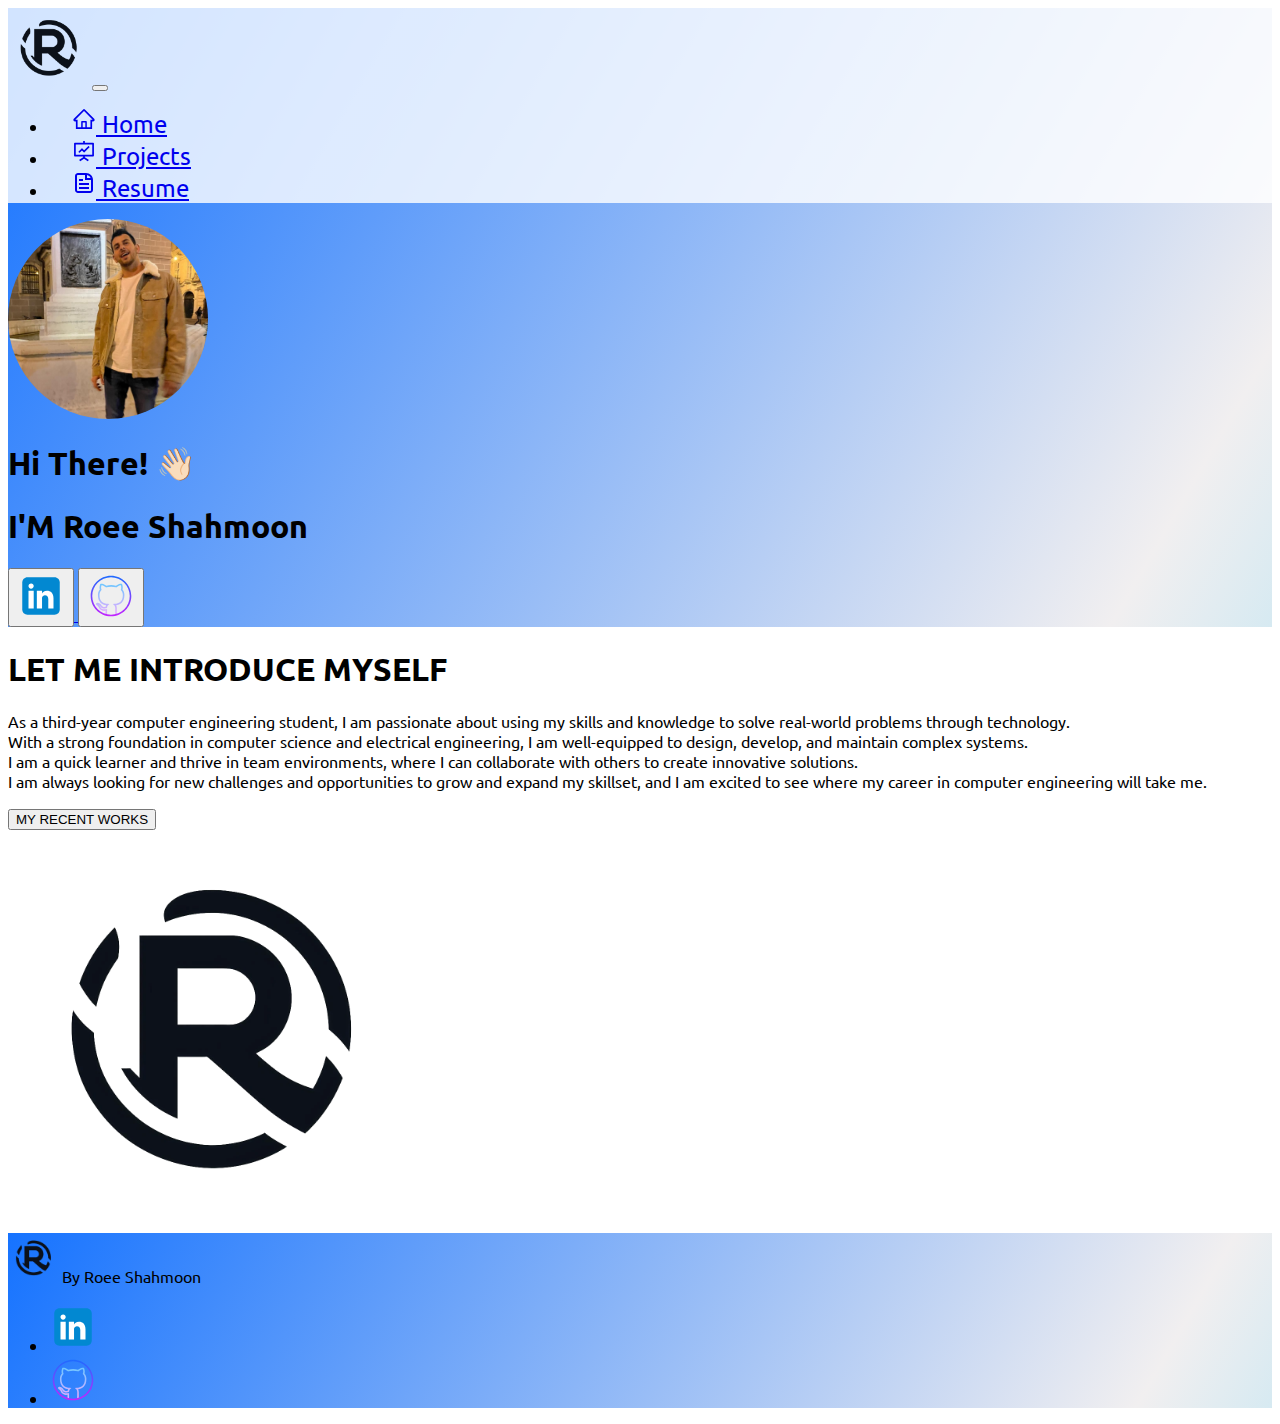
==== index.html @ e5fcd22f "Update index.html" ====
<!DOCTYPE html>
<html lang="en">
<head>

    <meta charset="UTF-8">
    <meta name="viewport" content="width=device-width, initial-scale=1.0">
    <link href="https://cdn.jsdelivr.net/npm/bootstrap@5.3.2/dist/css/bootstrap.min.css" rel="stylesheet" integrity="sha384-T3c6CoIi6uLrA9TneNEoa7RxnatzjcDSCmG1MXxSR1GAsXEV/Dwwykc2MPK8M2HN" crossorigin="anonymous">
    <link rel="stylesheet" href="./style.css">
    <link rel="preconnect" href="https://fonts.googleapis.com">
    <link href="https://fonts.googleapis.com/css?family=Montserrat|Ubuntu" rel="stylesheet">
    <title>Roee's Portfolio</title>
    <link rel="icon" href="./assets/a2.png">
</head>
<body>
    
<!-- Title -->
<section id="title" class="gradient-background"> 
    <nav class="navbar navbar-expand-lg body-tertiary" style="background-color: #ffffffce;" >
      <div class="container-fluid">
        <a class="navbar-brand" > <img src="./assets/a2.png" width="80"> </a>
        <button class="navbar-toggler" type="button" data-bs-toggle="collapse" data-bs-target="#navbarSupportedContent" aria-controls="navbarSupportedContent" aria-expanded="false" aria-label="Toggle navigation">
          <span class="navbar-toggler-icon"></span>
        </button>
        <div class="collapse navbar-collapse" id="navbarSupportedContent">
          <ul class="navbar-nav me-auto mb-2 mb-lg-0">
            <li class="nav-item">
              <a class="nav-link active" aria-current="page" href="./index.html"><svg stroke="currentColor" fill="currentColor" stroke-width="0" viewBox="0 0 1024 1024" height="1em" width="1em" xmlns="http://www.w3.org/2000/svg" style="margin-bottom: 2px;"><path d="M946.5 505L560.1 118.8l-25.9-25.9a31.5 31.5 0 0 0-44.4 0L77.5 505a63.9 63.9 0 0 0-18.8 46c.4 35.2 29.7 63.3 64.9 63.3h42.5V940h691.8V614.3h43.4c17.1 0 33.2-6.7 45.3-18.8a63.6 63.6 0 0 0 18.7-45.3c0-17-6.7-33.1-18.8-45.2zM568 868H456V664h112v204zm217.9-325.7V868H632V640c0-22.1-17.9-40-40-40H432c-22.1 0-40 17.9-40 40v228H238.1V542.3h-96l370-369.7 23.1 23.1L882 542.3h-96.1z"></path></svg>  Home</a>
            </li>
            <li class="nav-item">
              <a class="nav-link" href="./projects.html"><svg stroke="currentColor" fill="currentColor" stroke-width="0" t="1569683753031" viewBox="0 0 1024 1024" version="1.1" height="1em" width="1em" xmlns="http://www.w3.org/2000/svg" style="margin-bottom: 2px;"><defs></defs><path d="M312.1 591.5c3.1 3.1 8.2 3.1 11.3 0l101.8-101.8 86.1 86.2c3.1 3.1 8.2 3.1 11.3 0l226.3-226.5c3.1-3.1 3.1-8.2 0-11.3l-36.8-36.8c-3.1-3.1-8.2-3.1-11.3 0L517 485.3l-86.1-86.2c-3.1-3.1-8.2-3.1-11.3 0L275.3 543.4c-3.1 3.1-3.1 8.2 0 11.3l36.8 36.8z"></path><path d="M904 160H548V96c0-4.4-3.6-8-8-8h-56c-4.4 0-8 3.6-8 8v64H120c-17.7 0-32 14.3-32 32v520c0 17.7 14.3 32 32 32h356.4v32L311.6 884.1c-3.7 2.4-4.7 7.3-2.3 11l30.3 47.2v0.1c2.4 3.7 7.4 4.7 11.1 2.3L512 838.9l161.3 105.8c3.7 2.4 8.7 1.4 11.1-2.3v-0.1l30.3-47.2c2.4-3.7 1.3-8.6-2.3-11L548 776.3V744h356c17.7 0 32-14.3 32-32V192c0-17.7-14.3-32-32-32z m-40 512H160V232h704v440z"></path></svg> Projects</a>
            </li>
            <li class="nav-item ">
              <a class="nav-link" href="./Resume.html" role="button"  aria-expanded="false"><svg stroke="currentColor" fill="none" stroke-width="0" viewBox="0 0 24 24" height="1em" width="1em" xmlns="http://www.w3.org/2000/svg" style="margin-bottom: 2px;"><path d="M7 18H17V16H7V18Z" fill="currentColor"></path><path d="M17 14H7V12H17V14Z" fill="currentColor"></path><path d="M7 10H11V8H7V10Z" fill="currentColor"></path><path fill-rule="evenodd" clip-rule="evenodd" d="M6 2C4.34315 2 3 3.34315 3 5V19C3 20.6569 4.34315 22 6 22H18C19.6569 22 21 20.6569 21 19V9C21 5.13401 17.866 2 14 2H6ZM6 4H13V9H19V19C19 19.5523 18.5523 20 18 20H6C5.44772 20 5 19.5523 5 19V5C5 4.44772 5.44772 4 6 4ZM15 4.10002C16.6113 4.4271 17.9413 5.52906 18.584 7H15V4.10002Z" fill="currentColor"></path></svg>  Resume </a>
            </li>
          </ul>
        </div>
      </div>
    </nav>   
    <div class="px-4 py-5 my-5 text-center">
        <img id="image" class="d-block mx-auto mb-4" src="./assets/cv.jpeg" alt="almog image" width="200" height="200">
        <h1 class="display fw-bold text-body-emphasis">Hi There! 👋🏻</h1>
        <h1 class="display-5 fw-bold text-body-emphasis">I'M Roee Shahmoon </h1>

        <div class="col-lg-6 mx-auto">
          <div class="d-md-flex gap-2 d-inline-flex justify-content-sm-center">
            <a href="https://www.linkedin.com/in/roee-shahmoon-9a2785237/">
              <button type="button" class="btn btn-light btn-lg px-4">
                <svg xmlns="http://www.w3.org/2000/svg" x="0px" y="0px" width="50" height="50" viewBox="0 0 48 48">
                  <path fill="#0288D1" d="M42,37c0,2.762-2.238,5-5,5H11c-2.761,0-5-2.238-5-5V11c0-2.762,2.239-5,5-5h26c2.762,0,5,2.238,5,5V37z"></path>
                  <path fill="#FFF" d="M12 19H17V36H12zM14.485 17h-.028C12.965 17 12 15.888 12 14.499 12 13.08 12.995 12 14.514 12c1.521 0 2.458 1.08 2.486 2.499C17 15.887 16.035 17 14.485 17zM36 36h-5v-9.099c0-2.198-1.225-3.698-3.192-3.698-1.501 0-2.313 1.012-2.707 1.99C24.957 25.543 25 26.511 25 27v9h-5V19h5v2.616C25.721 20.5 26.85 19 29.738 19c3.578 0 6.261 2.25 6.261 7.274L36 36 36 36z"></path>
                </svg>
              </button>
            </a>
            <a href="https://github.com/roeeshahmoon">
            <button type="button" class="btn btn-light btn-lg px-4"><svg xmlns="http://www.w3.org/2000/svg" x="0px" y="0px" width="50" height="50" viewBox="0 0 64 64">
                <linearGradient id="KpzH_ttTMIjq8dhx1zD2pa_52539_gr1" x1="30.999" x2="30.999" y1="16" y2="55.342" gradientUnits="userSpaceOnUse" spreadMethod="reflect"><stop offset="0" stop-color="#6dc7ff"></stop><stop offset="1" stop-color="#e6abff"></stop></linearGradient><path fill="url(#KpzH_ttTMIjq8dhx1zD2pa_52539_gr1)" d="M25.008,56.007c-0.003-0.368-0.006-1.962-0.009-3.454l-0.003-1.55 c-6.729,0.915-8.358-3.78-8.376-3.83c-0.934-2.368-2.211-3.045-2.266-3.073l-0.124-0.072c-0.463-0.316-1.691-1.157-1.342-2.263 c0.315-0.997,1.536-1.1,2.091-1.082c3.074,0.215,4.63,2.978,4.694,3.095c1.569,2.689,3.964,2.411,5.509,1.844 c0.144-0.688,0.367-1.32,0.659-1.878C20.885,42.865,15.27,40.229,15.27,30.64c0-2.633,0.82-4.96,2.441-6.929 c-0.362-1.206-0.774-3.666,0.446-6.765l0.174-0.442l0.452-0.144c0.416-0.137,2.688-0.624,7.359,2.433 c1.928-0.494,3.969-0.749,6.074-0.759c2.115,0.01,4.158,0.265,6.09,0.759c4.667-3.058,6.934-2.565,7.351-2.433l0.451,0.145 l0.174,0.44c1.225,3.098,0.813,5.559,0.451,6.766c1.618,1.963,2.438,4.291,2.438,6.929c0,9.591-5.621,12.219-10.588,13.087 c0.563,1.065,0.868,2.402,0.868,3.878c0,1.683-0.007,7.204-0.015,8.402l-2-0.014c0.008-1.196,0.015-6.708,0.015-8.389 c0-2.442-0.943-3.522-1.35-3.874l-1.73-1.497l2.274-0.253c5.205-0.578,10.525-2.379,10.525-11.341c0-2.33-0.777-4.361-2.31-6.036 l-0.43-0.469l0.242-0.587c0.166-0.401,0.894-2.442-0.043-5.291c-0.758,0.045-2.568,0.402-5.584,2.447l-0.384,0.259l-0.445-0.123 c-1.863-0.518-3.938-0.796-6.001-0.806c-2.052,0.01-4.124,0.288-5.984,0.806l-0.445,0.123l-0.383-0.259 c-3.019-2.044-4.833-2.404-5.594-2.449c-0.935,2.851-0.206,4.892-0.04,5.293l0.242,0.587l-0.429,0.469 c-1.536,1.681-2.314,3.712-2.314,6.036c0,8.958,5.31,10.77,10.504,11.361l2.252,0.256l-1.708,1.49 c-0.372,0.325-1.03,1.112-1.254,2.727l-0.075,0.549l-0.506,0.227c-1.321,0.592-5.839,2.162-8.548-2.485 c-0.015-0.025-0.544-0.945-1.502-1.557c0.646,0.639,1.433,1.673,2.068,3.287c0.066,0.19,1.357,3.622,7.28,2.339l1.206-0.262 l0.012,3.978c0.003,1.487,0.006,3.076,0.009,3.444L25.008,56.007z"></path><linearGradient id="KpzH_ttTMIjq8dhx1zD2pb_52539_gr2" x1="32" x2="32" y1="5" y2="59.167" gradientUnits="userSpaceOnUse" spreadMethod="reflect"><stop offset="0" stop-color="#1a6dff"></stop><stop offset="1" stop-color="#c822ff"></stop></linearGradient><path fill="url(#KpzH_ttTMIjq8dhx1zD2pb_52539_gr2)" d="M32,58C17.663,58,6,46.337,6,32S17.663,6,32,6s26,11.663,26,26S46.337,58,32,58z M32,8 C18.767,8,8,18.767,8,32s10.767,24,24,24s24-10.767,24-24S45.233,8,32,8z"></path>
                </svg></button>
            </a>
          </div>
        </div>
      </div> 
</section>





<section id="INTRO">
  <div class="container my-5">
    <div class="row p-4 pb-0 pe-lg-0 pt-lg-5 align-items-center rounded-3 border shadow-lg">
      <div class="col-lg-7 p-3 p-lg-5 pt-lg-3">
        <h1 class="display-4 fw-bold lh-1 text-body-emphasis">LET ME INTRODUCE MYSELF</h1>
        <p class="lead">As a third-year computer engineering student, I am passionate about using my skills and knowledge to solve real-world problems through technology.<br>

With a strong foundation in computer science and electrical engineering, I am well-equipped to design, develop, and maintain complex systems.<br>

I am a quick learner and thrive in team environments, where I can collaborate with others to create innovative solutions.<br>

I am always looking for new challenges and opportunities to grow and expand my skillset, and I am excited to see where my career in computer engineering will take me.</p>
        <div class="d-grid gap-2 d-md-flex justify-content-md-start mb-4 mb-lg-3">
          <a href="./projects.html"> <button  type="button" class="btn btn-primary btn-lg px-4 me-md-2 fw-bold">MY RECENT WORKS</button></a>
        </div>
      </div>
      <div class="col-md-4 justify-content-center list-unstyled d-flex">
          <img  src="./assets//a2.png" alt="" width="400">
      </div>
    </div>
  </div>
</section>




  
  <section class="gradient-background"> 
    <footer class="row-cols-1 row-cols-sm-2 row-cols-md-5 py-5 mt-5 border-top d-flex justify-content-center">
        <div class="col-md-4 d-flex align-items-center justify-content-center">
            <span class="mb-0"><img src="./assets/a2.png" width="50"> By Roee Shahmoon </span>  
          
        <ul class="nav col-md-4 justify-content-center list-unstyled d-flex">
            <li class="ms-3"><a class="text-body-secondary" href="https://www.linkedin.com/in/roee-shahmoon-9a2785237/"><svg class="bi" width="50" height="50"><svg xmlns="http://www.w3.org/2000/svg" viewBox="0 0 48 48"><path fill="#0288D1" d="M42,37c0,2.762-2.238,5-5,5H11c-2.761,0-5-2.238-5-5V11c0-2.762,2.239-5,5-5h26c2.762,0,5,2.238,5,5V37z"></path><path fill="#FFF" d="M12 19H17V36H12zM14.485 17h-.028C12.965 17 12 15.888 12 14.499 12 13.08 12.995 12 14.514 12c1.521 0 2.458 1.08 2.486 2.499C17 15.887 16.035 17 14.485 17zM36 36h-5v-9.099c0-2.198-1.225-3.698-3.192-3.698-1.501 0-2.313 1.012-2.707 1.99C24.957 25.543 25 26.511 25 27v9h-5V19h5v2.616C25.721 20.5 26.85 19 29.738 19c3.578 0 6.261 2.25 6.261 7.274L36 36 36 36z"></path></svg></svg></a></li>
            <li class="ms-3"><a class="text-body-secondary" href="https://github.com/roeeshahmoon"><svg class="bi" width="50" height="50" xmlns="http://www.w3.org/2000/svg" viewBox="0 0 64 64"><linearGradient id="KpzH_ttTMIjq8dhx1zD2pa_52539_gr1" x1="30.999" x2="30.999" y1="16" y2="55.342" gradientUnits="userSpaceOnUse" spreadMethod="reflect"><stop offset="0" stop-color="#6dc7ff"></stop><stop offset="1" stop-color="#e6abff"></stop></linearGradient><path fill="url(#KpzH_ttTMIjq8dhx1zD2pa_52539_gr1)" d="M25.008,56.007c-0.003-0.368-0.006-1.962-0.009-3.454l-0.003-1.55c-6.729,0.915-8.358-3.78-8.376-3.83c-0.934-2.368-2.211-3.045-2.266-3.073l-0.124-0.072c-0.463-0.316-1.691-1.157-1.342-2.263c0.315-0.997,1.536-1.1,2.091-1.082c3.074,0.215,4.63,2.978,4.694,3.095c1.569,2.689,3.964,2.411,5.509,1.844c0.144-0.688,0.367-1.32,0.659-1.878C20.885,42.865,15.27,40.229,15.27,30.64c0-2.633,0.82-4.96,2.441-6.929c-0.362-1.206-0.774-3.666,0.446-6.765l0.174-0.442l0.452-0.144c0.416-0.137,2.688-0.624,7.359,2.433c1.928-0.494,3.969-0.749,6.074-0.759c2.115,0.01,4.158,0.265,6.09,0.759c4.667-3.058,6.934-2.565,7.351-2.433l0.451,0.145l0.174,0.44c1.225,3.098,0.813,5.559,0.451,6.766c1.618,1.963,2.438,4.291,2.438,6.929c0,9.591-5.621,12.219-10.588,13.087c0.563,1.065,0.868,2.402,0.868,3.878c0,1.683-0.007,7.204-0.015,8.402l-2-0.014c0.008-1.196,0.015-6.708,0.015-8.389c0-2.442-0.943-3.522-1.35-3.874l-1.73-1.497l2.274-0.253c5.205-0.578,10.525-2.379,10.525-11.341c0-2.33-0.777-4.361-2.31-6.036l-0.43-0.469l0.242-0.587c0.166-0.401,0.894-2.442-0.043-5.291c-0.758,0.045-2.568,0.402-5.584,2.447l-0.384,0.259l-0.445-0.123c-1.863-0.518-3.938-0.796-6.001-0.806c-2.052,0.01-4.124,0.288-5.984,0.806l-0.445,0.123l-0.383-0.259c-3.019-2.044-4.833-2.404-5.594-2.449c-0.935,2.851-0.206,4.892-0.04,5.293l0.242,0.587l-0.429,0.469c-1.536,1.681-2.314,3.712-2.314,6.036c0,8.958,5.31,10.77,10.504,11.361l2.252,0.256l-1.708,1.49c-0.372,0.325-1.03,1.112-1.254,2.727l-0.075,0.549l-0.506,0.227c-1.321,0.592-5.839,2.162-8.548-2.485c-0.015-0.025-0.544-0.945-1.502-1.557c0.646,0.639,1.433,1.673,2.068,3.287c0.066,0.19,1.357,3.622,7.28,2.339l1.206-0.262l0.012,3.978c0.003,1.487,0.006,3.076,0.009,3.444L25.008,56.007z"></path><linearGradient id="KpzH_ttTMIjq8dhx1zD2pb_52539_gr2" x1="32" x2="32" y1="5" y2="59.167" gradientUnits="userSpaceOnUse" spreadMethod="reflect"><stop offset="0" stop-color="#1a6dff"></stop><stop offset="1" stop-color="#c822ff"></stop></linearGradient><path fill="url(#KpzH_ttTMIjq8dhx1zD2pb_52539_gr2)" d="M32,58C17.663,58,6,46.337,6,32S17.663,6,32,6s26,11.663,26,26S46.337,58,32,58z M32,8C18.767,8,8,18.767,8,32s10.767,24,24,24s24-10.767,24-24S45.233,8,32,8z"></path></svg></a></li>
        </ul></div>
    </footer>
</section>

<script src="https://cdn.jsdelivr.net/npm/bootstrap@5.3.2/dist/js/bootstrap.bundle.min.js" integrity="sha384-C6RzsynM9kWDrMNeT87bh95OGNyZPhcTNXj1NW7RuBCsyN/o0jlpcV8Qyq46cDfL" crossorigin="anonymous"></script>
</body>
</html>
---- style.css ----
.gradient-background {
    background: linear-gradient(300deg, #00bfff, #f1eff0, #1673ff);
    background-size: 180% 180%;
    animation: gradient-animation 18s ease infinite;
  }
  
  @keyframes gradient-animation {
    0% {
      background-position: 0% 50%;
    }
    50% {
      background-position: 100% 50%;
    }
    100% {
      background-position: 0% 50%;
    }
  }

  .nav-link{
    font-family: "Ubuntu";
    font-size: 1.5rem;
    padding-left: 1.5rem!important;
    padding-right: 1.5rem!important;
  }

  #image{
    border-radius: 50%;
  }
  .icon-square {
    width: 3rem;
    height: 3rem;
    border-radius: 0.75rem;
  }
  
  body{
    font-family: "Ubuntu";
  }


  
  .rotate {
    animation: rotation 5s infinite linear;
  }
  
  @keyframes rotation {
    0%{
      transform: rotate(0deg);
     }
  100%{
      transform: rotate(360deg);
     }
  }
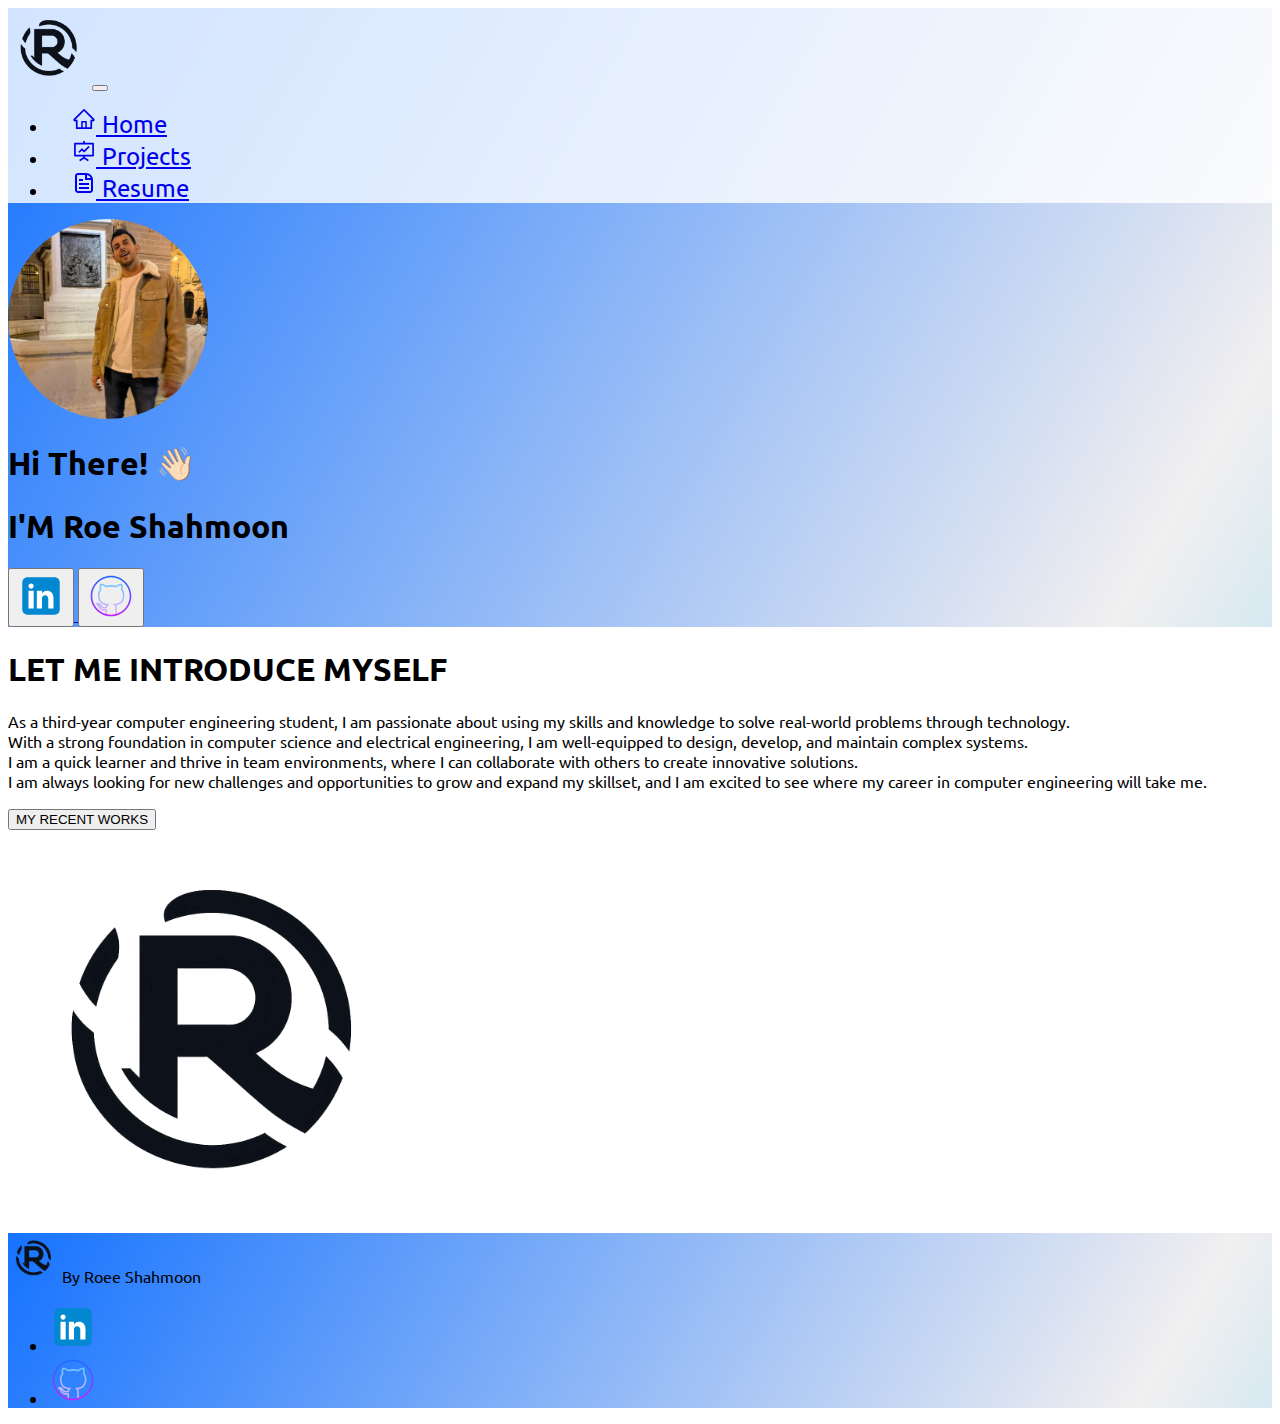
==== commit b2dc6b39: "check" ====
--- a/index.html
+++ b/index.html
@@ -39,7 +39,7 @@
     <div class="px-4 py-5 my-5 text-center">
         <img id="image" class="d-block mx-auto mb-4" src="./assets/cv.jpeg" alt="almog image" width="200" height="200">
         <h1 class="display fw-bold text-body-emphasis">Hi There! 👋🏻</h1>
-        <h1 class="display-5 fw-bold text-body-emphasis">I'M Roee Shahmoon </h1>
+        <h1 class="display-5 fw-bold text-body-emphasis">I'M Roe Shahmoon </h1>
 
         <div class="col-lg-6 mx-auto">
           <div class="d-md-flex gap-2 d-inline-flex justify-content-sm-center">
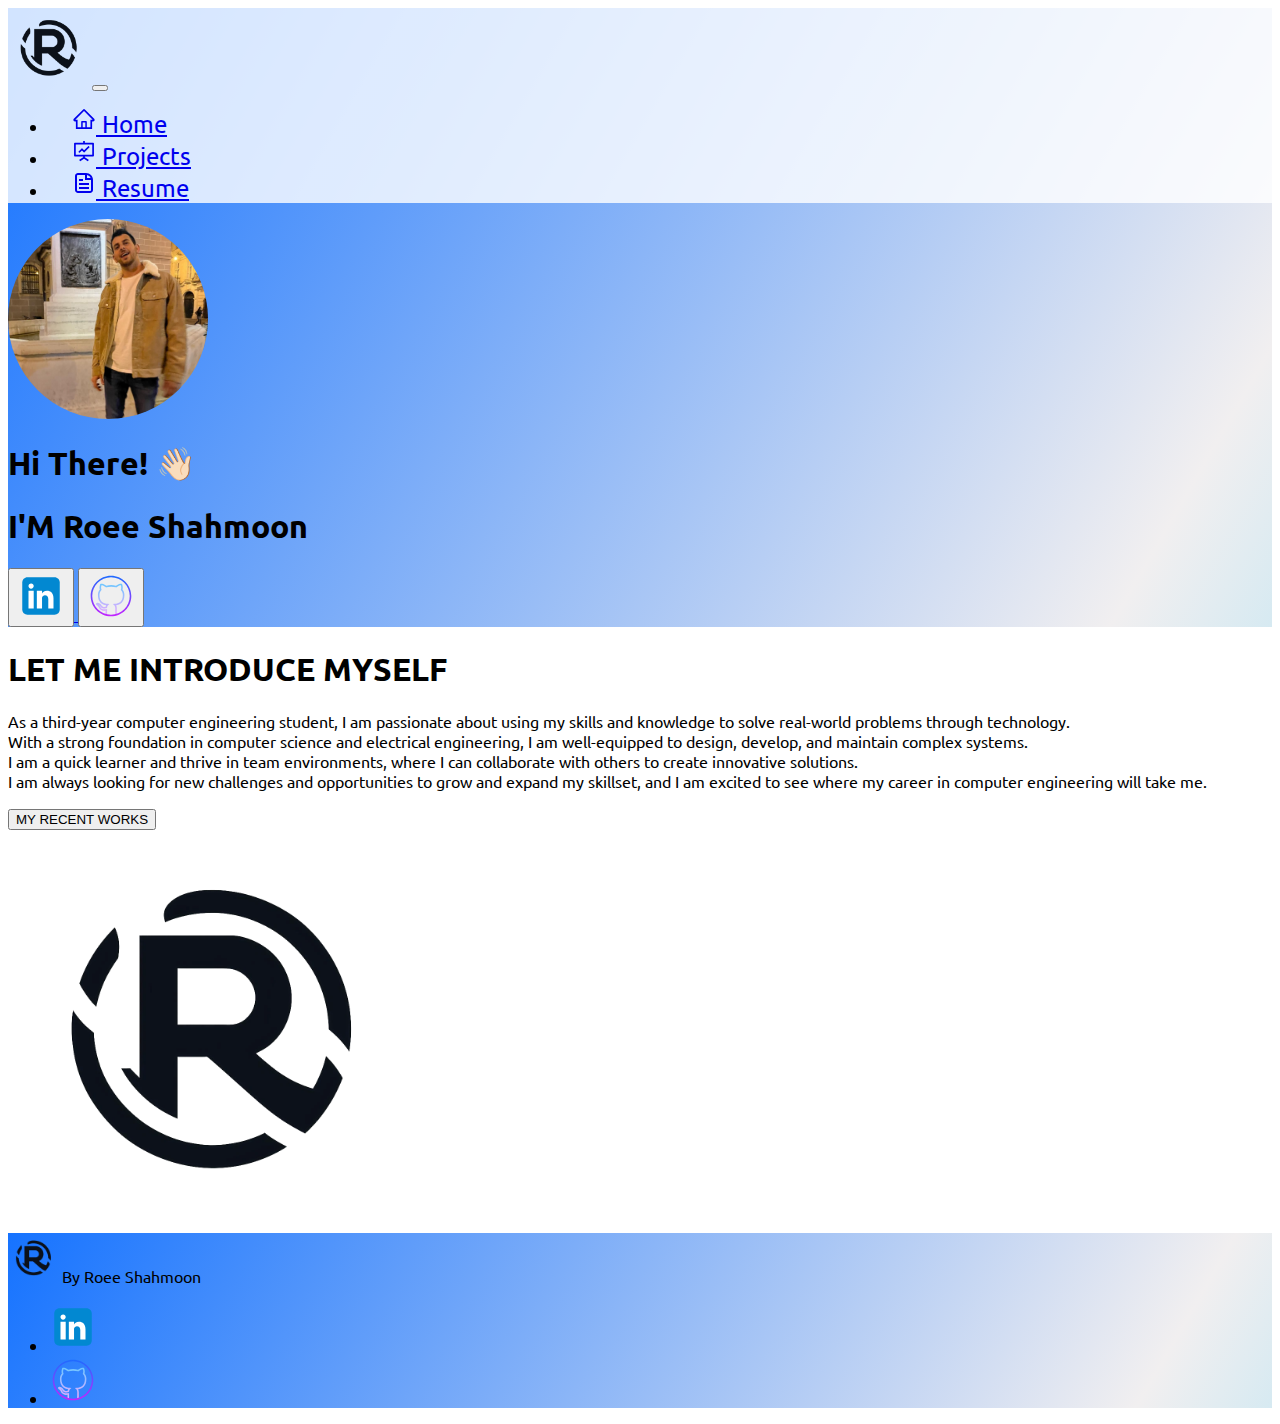
==== commit 731563b0: "fix" ====
--- a/index.html
+++ b/index.html
@@ -39,7 +39,7 @@
     <div class="px-4 py-5 my-5 text-center">
         <img id="image" class="d-block mx-auto mb-4" src="./assets/cv.jpeg" alt="almog image" width="200" height="200">
         <h1 class="display fw-bold text-body-emphasis">Hi There! 👋🏻</h1>
-        <h1 class="display-5 fw-bold text-body-emphasis">I'M Roe Shahmoon </h1>
+        <h1 class="display-5 fw-bold text-body-emphasis">I'M Roee Shahmoon </h1>
 
         <div class="col-lg-6 mx-auto">
           <div class="d-md-flex gap-2 d-inline-flex justify-content-sm-center">
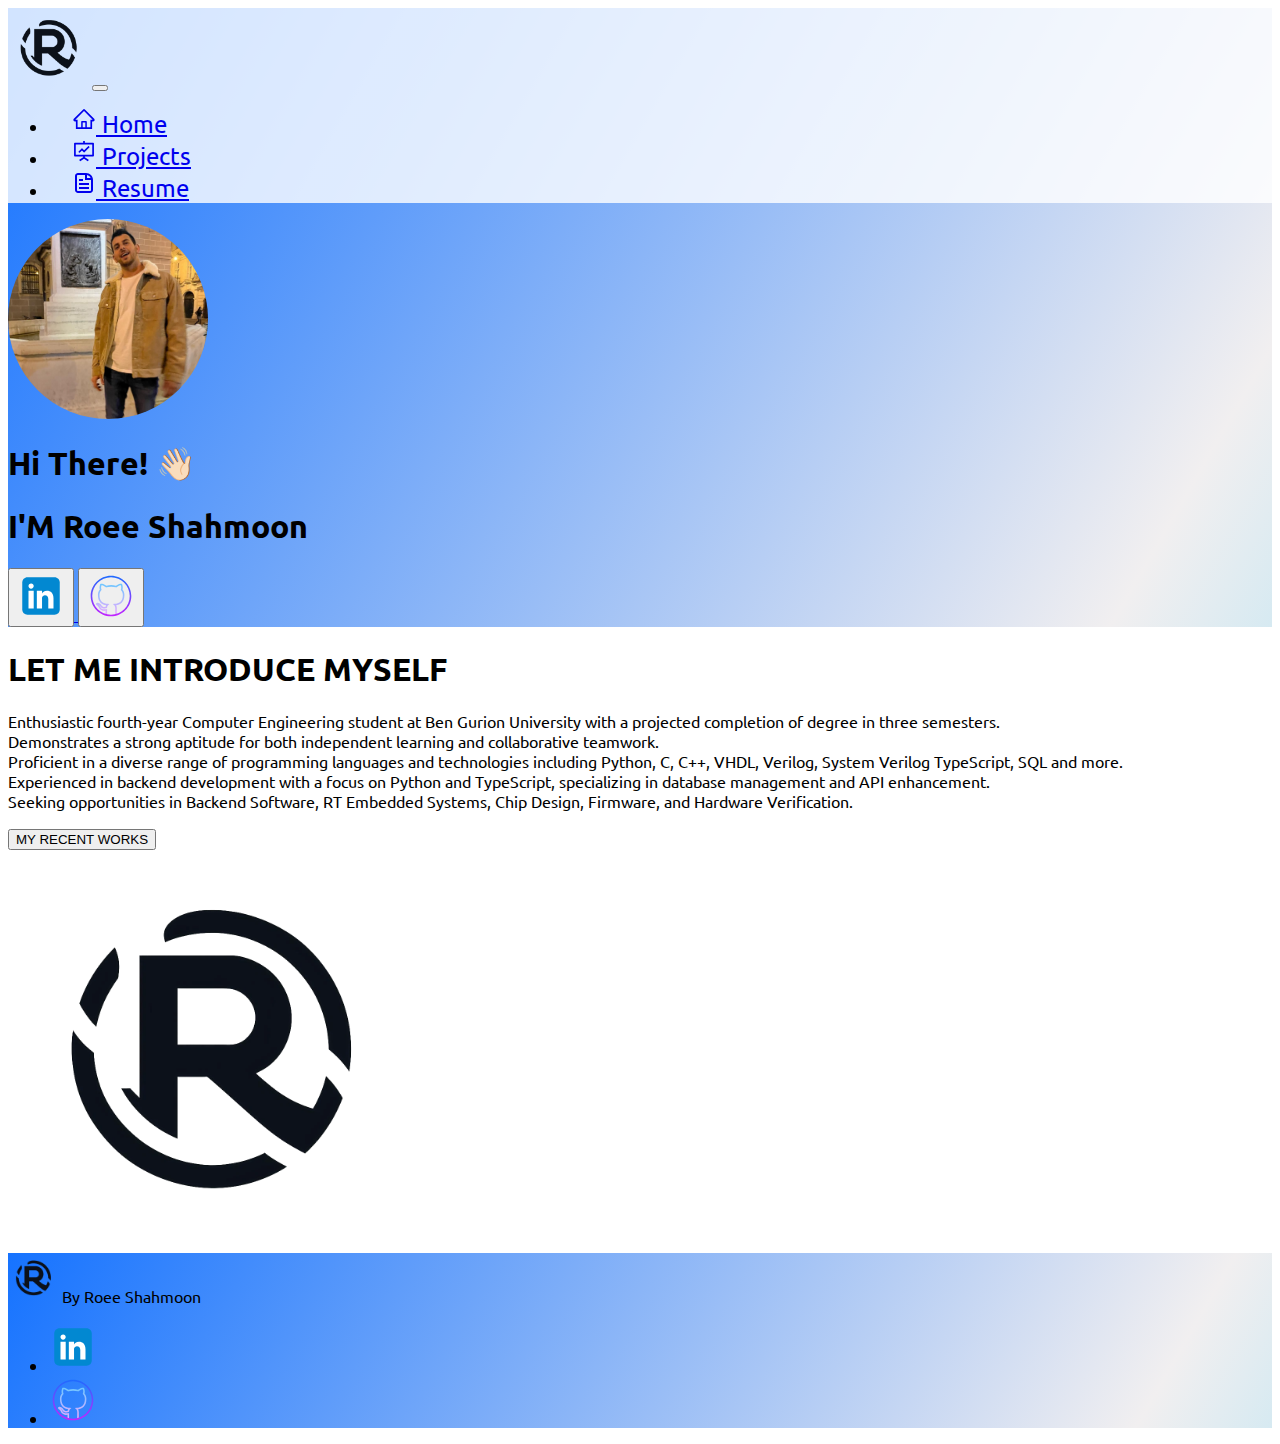
==== commit 61cd33ab: "update code" ====
--- a/index.html
+++ b/index.html
@@ -70,13 +70,11 @@
     <div class="row p-4 pb-0 pe-lg-0 pt-lg-5 align-items-center rounded-3 border shadow-lg">
       <div class="col-lg-7 p-3 p-lg-5 pt-lg-3">
         <h1 class="display-4 fw-bold lh-1 text-body-emphasis">LET ME INTRODUCE MYSELF</h1>
-        <p class="lead">As a third-year computer engineering student, I am passionate about using my skills and knowledge to solve real-world problems through technology.<br>
-
-With a strong foundation in computer science and electrical engineering, I am well-equipped to design, develop, and maintain complex systems.<br>
-
-I am a quick learner and thrive in team environments, where I can collaborate with others to create innovative solutions.<br>
-
-I am always looking for new challenges and opportunities to grow and expand my skillset, and I am excited to see where my career in computer engineering will take me.</p>
+        <p class="lead">Enthusiastic fourth-year Computer Engineering student at Ben Gurion University with a projected completion of degree in three semesters.<br> 
+          Demonstrates a strong aptitude for both independent learning and collaborative teamwork.<br> 
+          Proficient in a diverse range of programming languages and technologies including Python, C, C++, VHDL, Verilog, System Verilog TypeScript, SQL and more.<br> 
+          Experienced in backend development with a focus on Python and TypeScript, specializing in database management and API enhancement.<br>
+          Seeking opportunities in Backend Software, RT Embedded Systems, Chip Design, Firmware, and Hardware Verification.</p>
         <div class="d-grid gap-2 d-md-flex justify-content-md-start mb-4 mb-lg-3">
           <a href="./projects.html"> <button  type="button" class="btn btn-primary btn-lg px-4 me-md-2 fw-bold">MY RECENT WORKS</button></a>
         </div>
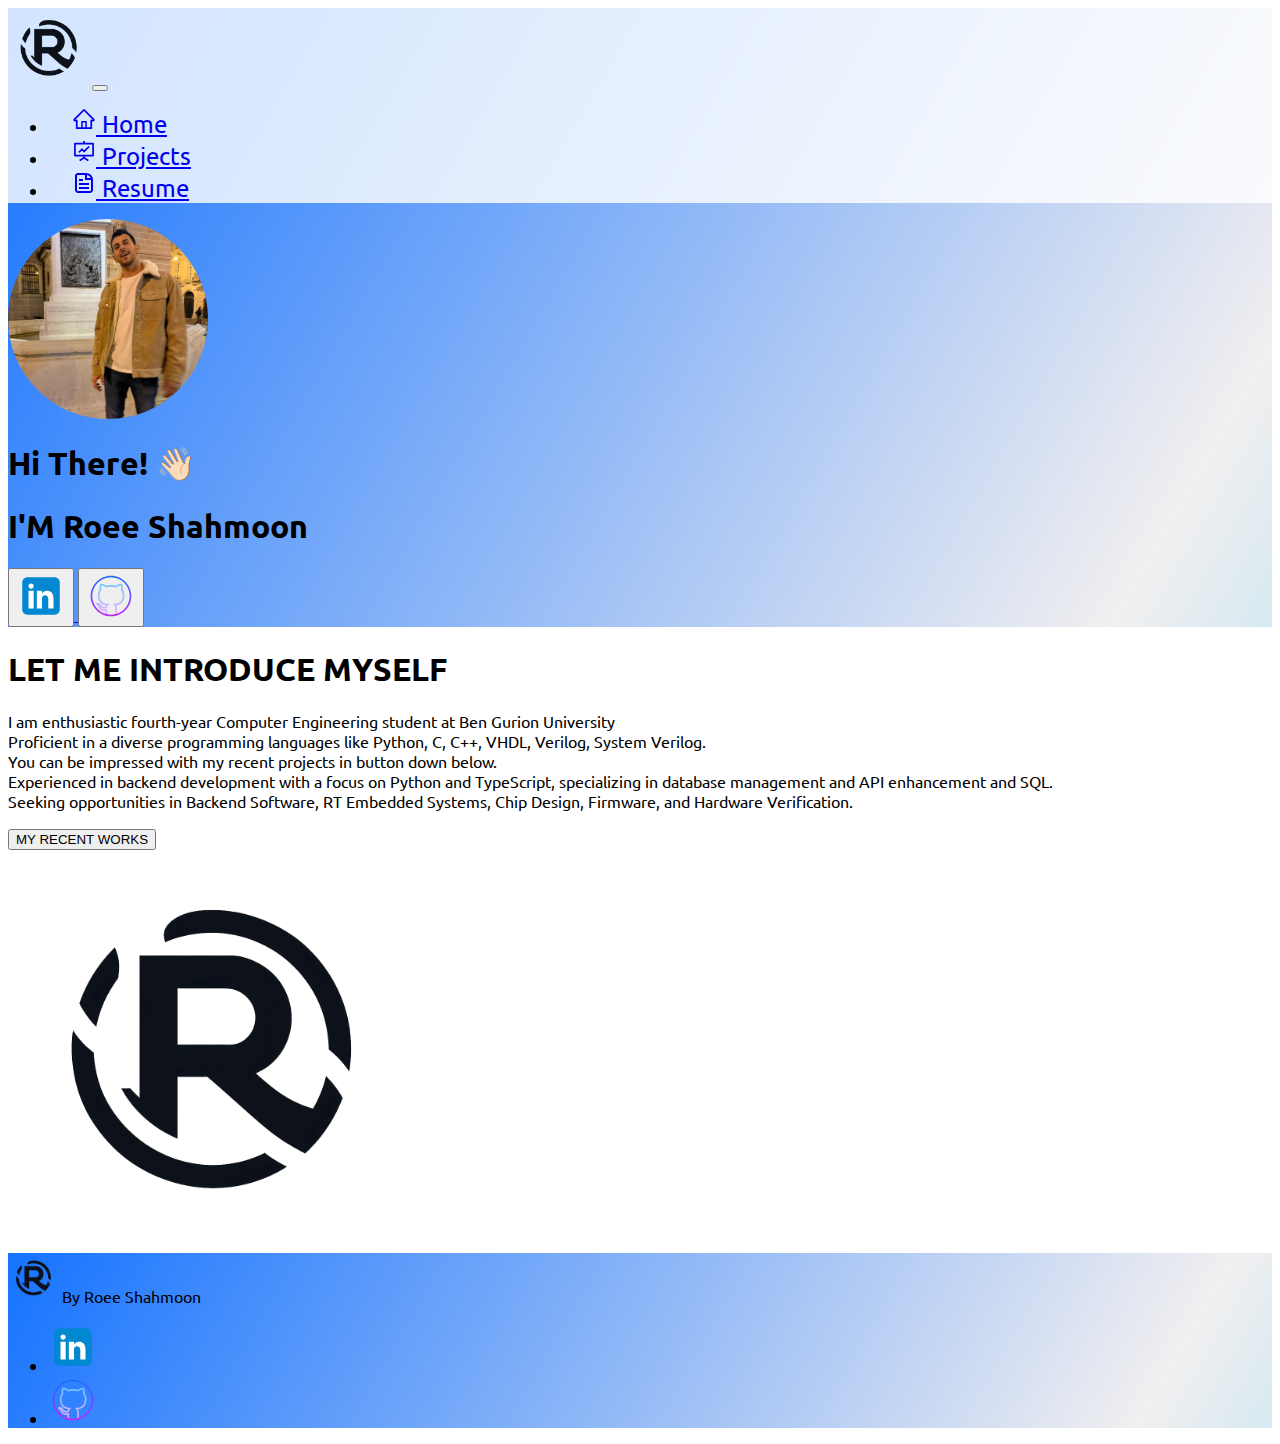
==== commit 13f94416: "update protfolio" ====
--- a/index.html
+++ b/index.html
@@ -70,10 +70,10 @@
     <div class="row p-4 pb-0 pe-lg-0 pt-lg-5 align-items-center rounded-3 border shadow-lg">
       <div class="col-lg-7 p-3 p-lg-5 pt-lg-3">
         <h1 class="display-4 fw-bold lh-1 text-body-emphasis">LET ME INTRODUCE MYSELF</h1>
-        <p class="lead">Enthusiastic fourth-year Computer Engineering student at Ben Gurion University with a projected completion of degree in three semesters.<br> 
-          Demonstrates a strong aptitude for both independent learning and collaborative teamwork.<br> 
-          Proficient in a diverse range of programming languages and technologies including Python, C, C++, VHDL, Verilog, System Verilog TypeScript, SQL and more.<br> 
-          Experienced in backend development with a focus on Python and TypeScript, specializing in database management and API enhancement.<br>
+        <p class="lead">I am enthusiastic fourth-year Computer Engineering student at Ben Gurion University<br> 
+          Proficient in a diverse programming languages like Python, C, C++, VHDL, Verilog, System Verilog.<br> 
+          You can be impressed with my recent projects in button down below.<br>
+          Experienced in backend development with a focus on Python and TypeScript, specializing in database management and API enhancement and SQL.<br>
           Seeking opportunities in Backend Software, RT Embedded Systems, Chip Design, Firmware, and Hardware Verification.</p>
         <div class="d-grid gap-2 d-md-flex justify-content-md-start mb-4 mb-lg-3">
           <a href="./projects.html"> <button  type="button" class="btn btn-primary btn-lg px-4 me-md-2 fw-bold">MY RECENT WORKS</button></a>
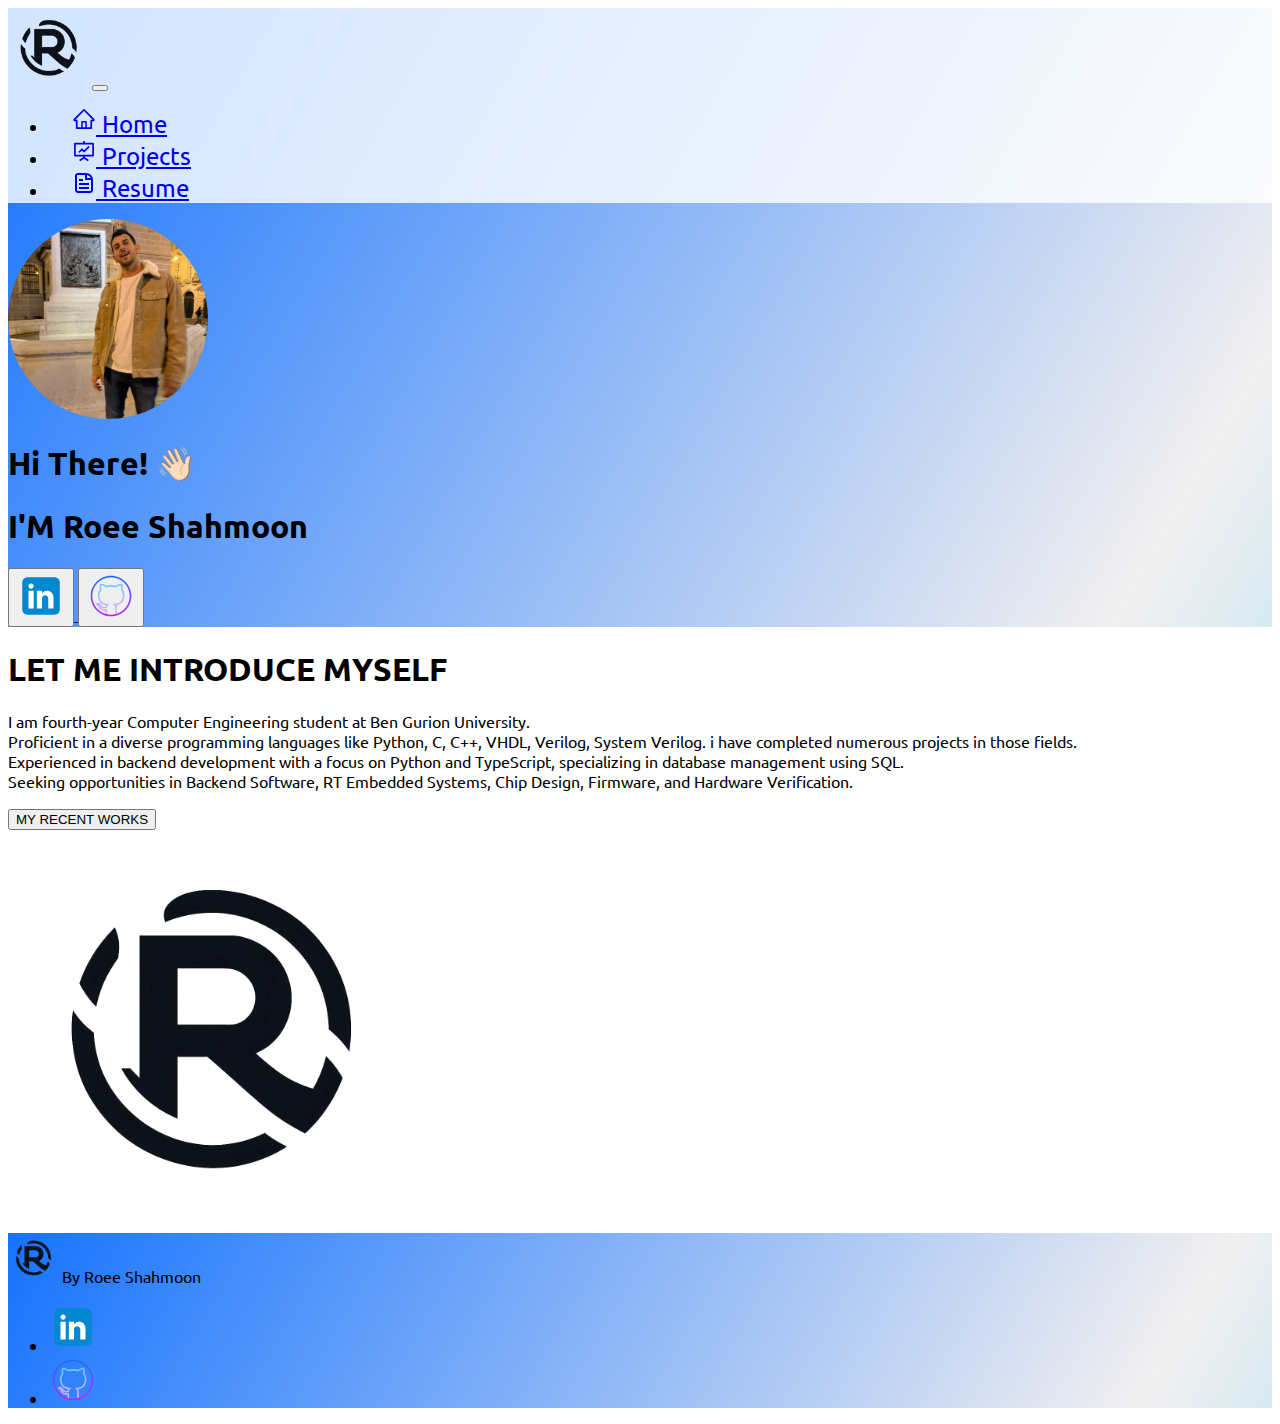
==== commit c4824f7f: "update prot" ====
--- a/index.html
+++ b/index.html
@@ -70,10 +70,10 @@
     <div class="row p-4 pb-0 pe-lg-0 pt-lg-5 align-items-center rounded-3 border shadow-lg">
       <div class="col-lg-7 p-3 p-lg-5 pt-lg-3">
         <h1 class="display-4 fw-bold lh-1 text-body-emphasis">LET ME INTRODUCE MYSELF</h1>
-        <p class="lead">I am enthusiastic fourth-year Computer Engineering student at Ben Gurion University<br> 
-          Proficient in a diverse programming languages like Python, C, C++, VHDL, Verilog, System Verilog.<br> 
-          You can be impressed with my recent projects in button down below.<br>
-          Experienced in backend development with a focus on Python and TypeScript, specializing in database management and API enhancement and SQL.<br>
+        <p class="lead">I am fourth-year Computer Engineering student at Ben Gurion University.<br> 
+          Proficient in a diverse programming languages like Python, C, C++, VHDL, Verilog, System Verilog.
+          i have completed numerous projects in those fields.<br> 
+          Experienced in backend development with a focus on Python and TypeScript, specializing in database management using SQL.<br>
           Seeking opportunities in Backend Software, RT Embedded Systems, Chip Design, Firmware, and Hardware Verification.</p>
         <div class="d-grid gap-2 d-md-flex justify-content-md-start mb-4 mb-lg-3">
           <a href="./projects.html"> <button  type="button" class="btn btn-primary btn-lg px-4 me-md-2 fw-bold">MY RECENT WORKS</button></a>
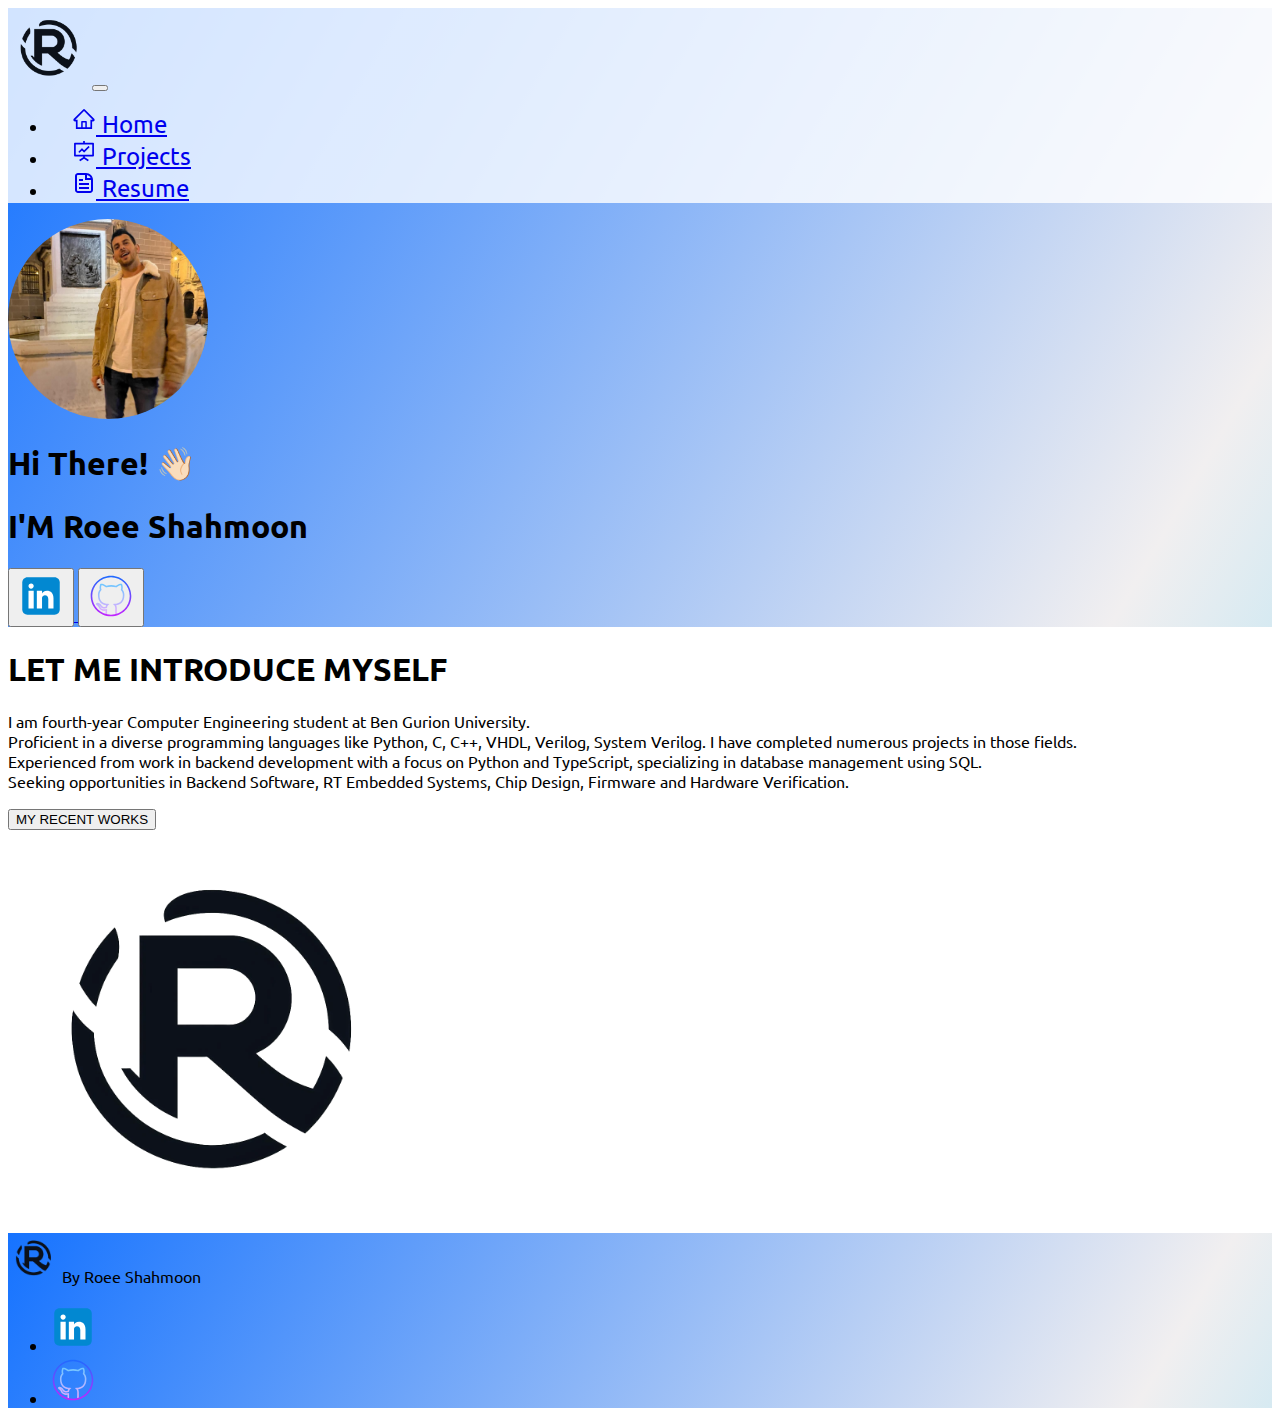
==== commit 5263a78b: "updat cv" ====
--- a/index.html
+++ b/index.html
@@ -72,9 +72,9 @@
         <h1 class="display-4 fw-bold lh-1 text-body-emphasis">LET ME INTRODUCE MYSELF</h1>
         <p class="lead">I am fourth-year Computer Engineering student at Ben Gurion University.<br> 
           Proficient in a diverse programming languages like Python, C, C++, VHDL, Verilog, System Verilog.
-          i have completed numerous projects in those fields.<br> 
-          Experienced in backend development with a focus on Python and TypeScript, specializing in database management using SQL.<br>
-          Seeking opportunities in Backend Software, RT Embedded Systems, Chip Design, Firmware, and Hardware Verification.</p>
+          I have completed numerous projects in those fields.<br> 
+          Experienced from work in backend development with a focus on Python and TypeScript, specializing in database management using SQL.<br>
+          Seeking opportunities in Backend Software, RT Embedded Systems, Chip Design, Firmware and Hardware Verification.</p>
         <div class="d-grid gap-2 d-md-flex justify-content-md-start mb-4 mb-lg-3">
           <a href="./projects.html"> <button  type="button" class="btn btn-primary btn-lg px-4 me-md-2 fw-bold">MY RECENT WORKS</button></a>
         </div>
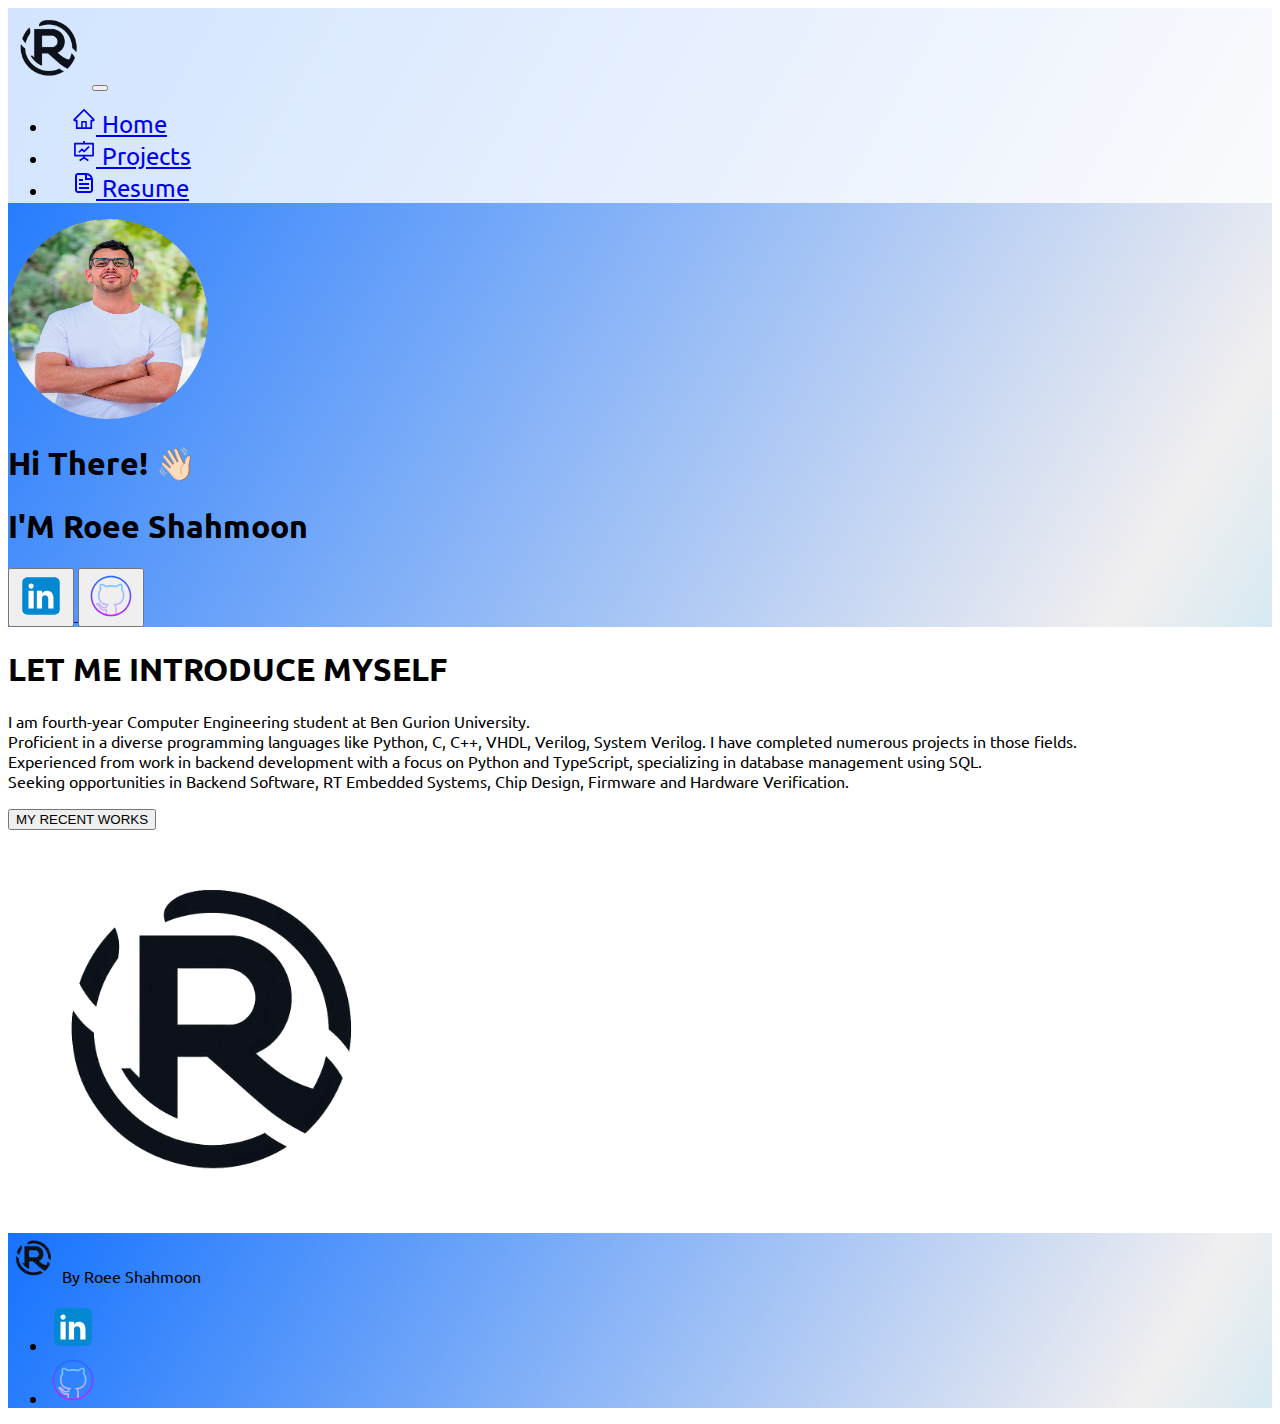
==== commit f156d1f2: "new photo" ====
--- a/index.html
+++ b/index.html
@@ -37,7 +37,7 @@
       </div>
     </nav>   
     <div class="px-4 py-5 my-5 text-center">
-        <img id="image" class="d-block mx-auto mb-4" src="./assets/cv.jpeg" alt="almog image" width="200" height="200">
+        <img id="image" class="d-block mx-auto mb-4" src="./assets/profile_cv.jpeg" alt="almog image" width="200" height="200">
         <h1 class="display fw-bold text-body-emphasis">Hi There! 👋🏻</h1>
         <h1 class="display-5 fw-bold text-body-emphasis">I'M Roee Shahmoon </h1>
 
